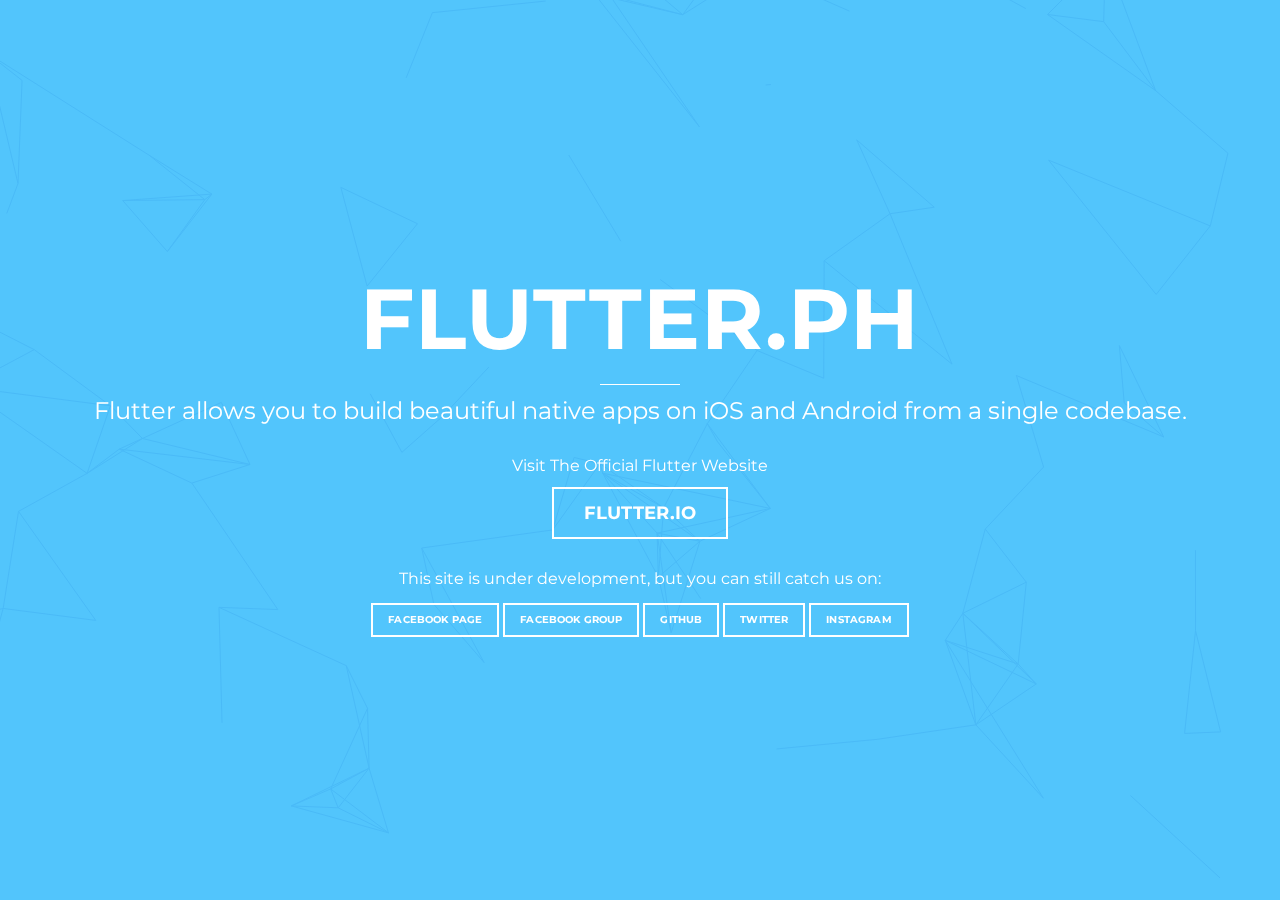
==== index.html @ 327e4df6 "Fix fb social link path" ====
<!doctype html>
<html lang="en" class="no-js">

<head>
  <meta charset="UTF-8" />
  <title>Flutter Philippines</title>
  <meta name="viewport" content="width=device-width, initial-scale=1.0">
  <link rel="stylesheet" href="css/style.css" />
  <link rel="shortcut icon" href="images/favicon.ico" type="image/x-icon">
  <link rel="icon" href="images/favicon.ico" type="image/x-icon">
  <link href='https://fonts.googleapis.com/css?family=Montserrat:400,700' rel='stylesheet' type='text/css'>
  <script type='text/javascript' src='js/jquery.particleground.min.js'></script>
  <script type='text/javascript' src='js/index.js'></script>
</head>

<body>
  <div id="particles">
    <div id="intro">
      <h1>flutter.ph</h1>
      <p>Flutter allows you to build beautiful native apps on iOS and Android from a single codebase.</p>
      <h2>Visit The Official Flutter Website</h2>
      <a href="http://bit.ly/flutterph-fluttermain" class="btn">Flutter.io</a>

      <h2>This site is under development, but you can still catch us on:</h2>
      <a href="http://bit.ly/flutterph-facebook" class="btn-small">Facebook Page</a>
      <a href="http://bit.ly/flutterph-facebook-group" class="btn-small">Facebook Group</a>
      <a href="http://bit.ly/flutterph-github" class="btn-small">Github</a>
      <a href="http://bit.ly/flutterph-twitter" class="btn-small">Twitter</a>
      <a href="http://bit.ly/flutterph-instagram" class="btn-small">Instagram</a>
    </div>
  </div>
</body>

<script async src="https://www.googletagmanager.com/gtag/js?id=UA-121652877-4"></script>
<script>
  window.dataLayer = window.dataLayer || [];
  function gtag() { dataLayer.push(arguments); }
  gtag('js', new Date());
  gtag('config', 'UA-121652877-4');
</script>

</html>
---- css/style.css ----
/*
CSS Reset
http://meyerweb.com/eric/tools/css/reset/
*/

html, body, div, span, applet, object, iframe,
h1, h2, h3, h4, h5, h6, p, blockquote, pre,
a, abbr, acronym, address, big, cite, code,
del, dfn, em, img, ins, kbd, q, s, samp,
small, strike, strong, sub, sup, tt, var,
b, u, i, center,
dl, dt, dd, ol, ul, li,
fieldset, form, label, legend,
table, caption, tbody, tfoot, thead, tr, th, td,
article, aside, canvas, details, embed,
figure, figcaption, footer, header, hgroup,
menu, nav, output, ruby, section, summary,
time, mark, audio, video {
  margin: 0;
  padding: 0;
  border: 0;
  font-size: 100%;
  font: inherit;
  vertical-align: baseline;
}
article, aside, details, figcaption, figure,
footer, header, hgroup, menu, nav, section {
  display: block;
}
body {
  line-height: 1;
}
ol, ul {
  list-style: none;
}
blockquote, q {
  quotes: none;
}
blockquote:before, blockquote:after,
q:before, q:after {
  content: '';
  content: none;
}
table {
  border-collapse: collapse;
  border-spacing: 0;
}

/* flutter landing page styles */

* {
  -webkit-box-sizing: border-box;
     -moz-box-sizing: border-box;
          box-sizing: border-box;
}

html, body {
  width: 100%;
  height: 100%;
  overflow: hidden;
}

body {
  background: #52c5fc;
  font-family: 'Montserrat', sans-serif;
  color: #fff;
  line-height: 1.3;
  -webkit-font-smoothing: antialiased;
}

#particles {
  width: 100%;
  height: 100%;
  overflow: hidden;
}

#intro {
  position: absolute;
  left: 0;
  top: 50%;
  padding: 0 20px;
  width: 100%;
  text-align: center;
}
h1 {
  text-transform: uppercase;
  font-size: 85px;
  font-weight: 700;
  letter-spacing: 0.015em;
}
h1::after {
  content: '';
  width: 80px;
  display: block;
  background: #fff;
  height: 1px;
  margin: 10px auto;
  line-height: 1.1;
}

h2 {
  margin-top: 30px;
  margin-bottom: 10px;
}

p {
  margin: 0 0 30px 0;
  font-size: 24px;
}
.btn, .btn-small {
  display: inline-block;
  padding: 15px 30px;
  border: 2px solid #fff;
  text-transform: uppercase;
  letter-spacing: 0.015em;
  font-size: 18px;
  font-weight: 700;
  line-height: 1;
  color: #fff;
  text-decoration: none;
  -webkit-transition: all 0.4s;
     -moz-transition: all 0.4s;
       -o-transition: all 0.4s;
          transition: all 0.4s;
}
.btn:hover, .btn-small:hover {
  color: #053e59;
  border-color: #053e59;
}

.btn-small {
  margin-top: 3px;
  font-size: 10px;
  padding: 10px 15px;
}

@media only screen and (max-width: 1000px) {
  h1 {
    font-size: 70px;
  }
}

@media only screen and (max-width: 800px) {
  h1 {
    font-size: 48px;
  }
}

@media only screen and (max-width: 568px) {
  #intro {
    padding: 0 10px;
  }
  h1 {
    font-size: 30px;
  }
  p {
    font-size: 18px;
  }
  .btn {
    font-size: 16px;
  }
}

@media only screen and (max-width: 320px) {
  h1 {
    font-size: 28px;
  }
  .btn-small {
    font-size: 10px;
    padding: 10px 15px;
  }
}
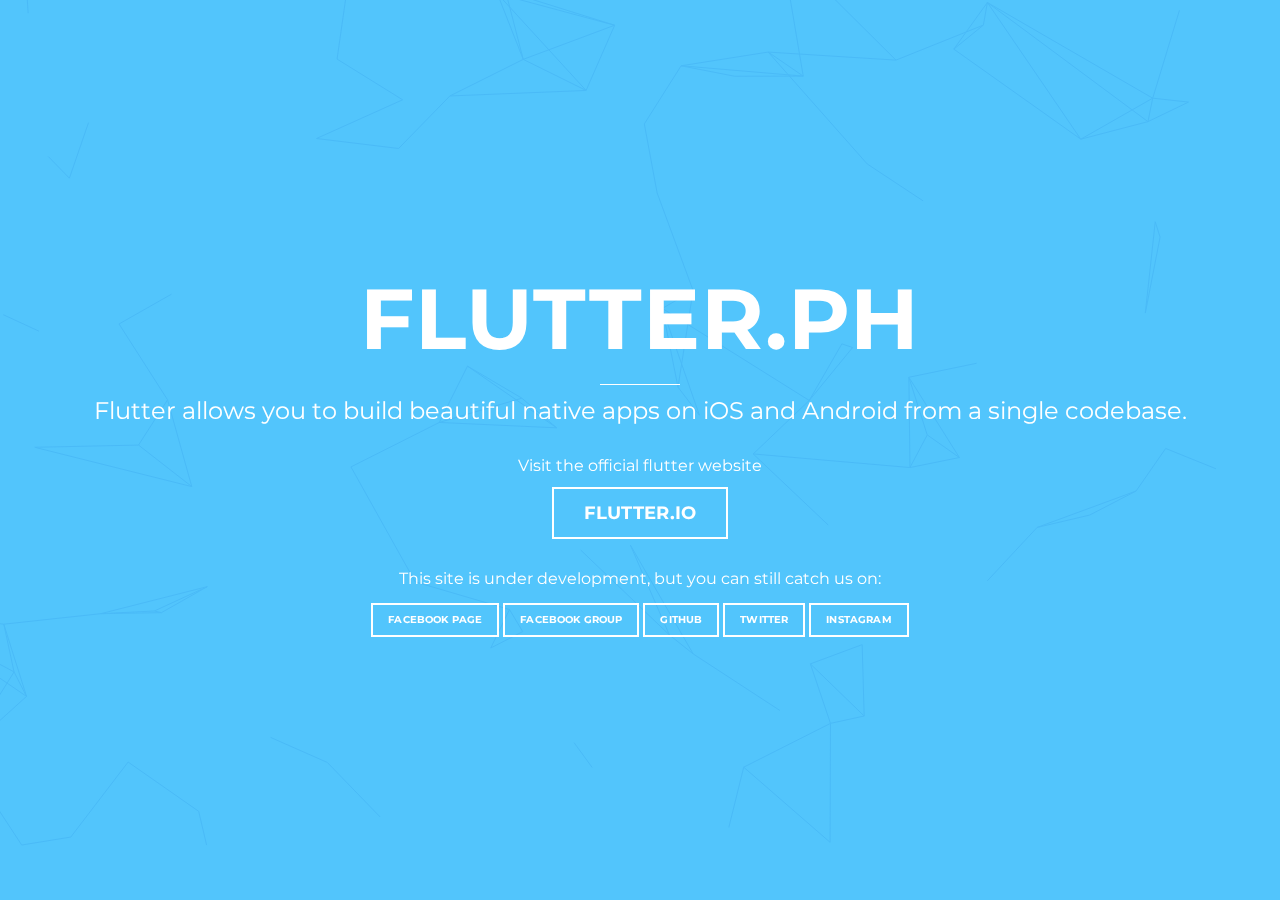
==== commit 13f572b6: "Update description" ====
--- a/index.html
+++ b/index.html
@@ -18,7 +18,7 @@
     <div id="intro">
       <h1>flutter.ph</h1>
       <p>Flutter allows you to build beautiful native apps on iOS and Android from a single codebase.</p>
-      <h2>Visit The Official Flutter Website</h2>
+      <h2>Visit the official flutter website</h2>
       <a href="http://bit.ly/flutterph-fluttermain" class="btn">Flutter.io</a>
 
       <h2>This site is under development, but you can still catch us on:</h2>
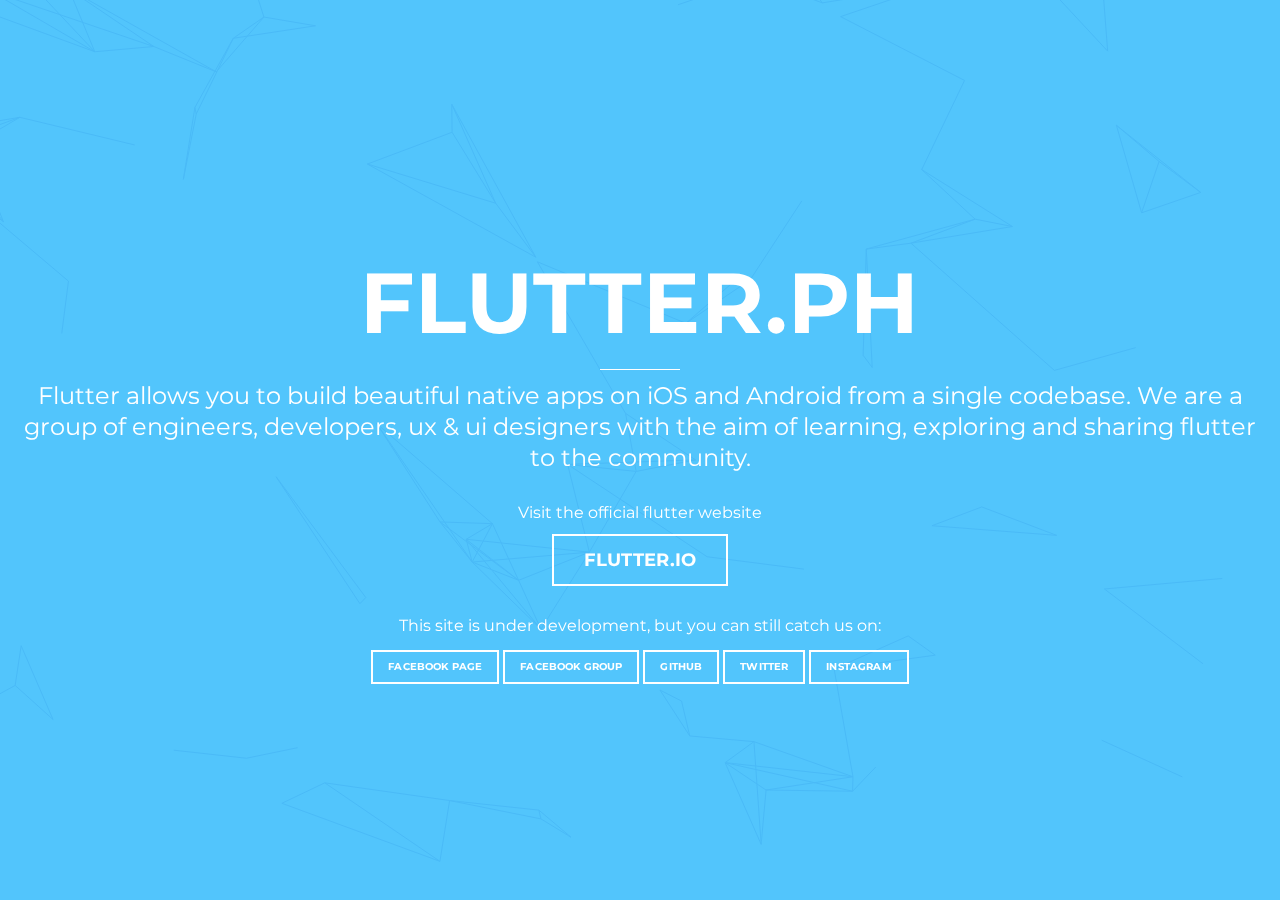
==== commit d058286a: "Update description" ====
--- a/index.html
+++ b/index.html
@@ -17,7 +17,10 @@
   <div id="particles">
     <div id="intro">
       <h1>flutter.ph</h1>
-      <p>Flutter allows you to build beautiful native apps on iOS and Android from a single codebase.</p>
+      <p>
+        Flutter allows you to build beautiful native apps on iOS and Android from a single codebase.
+        We are a group of engineers, developers, ux & ui designers with the aim of learning, exploring and sharing flutter to the community.
+      </p>
       <h2>Visit the official flutter website</h2>
       <a href="http://bit.ly/flutterph-fluttermain" class="btn">Flutter.io</a>
 
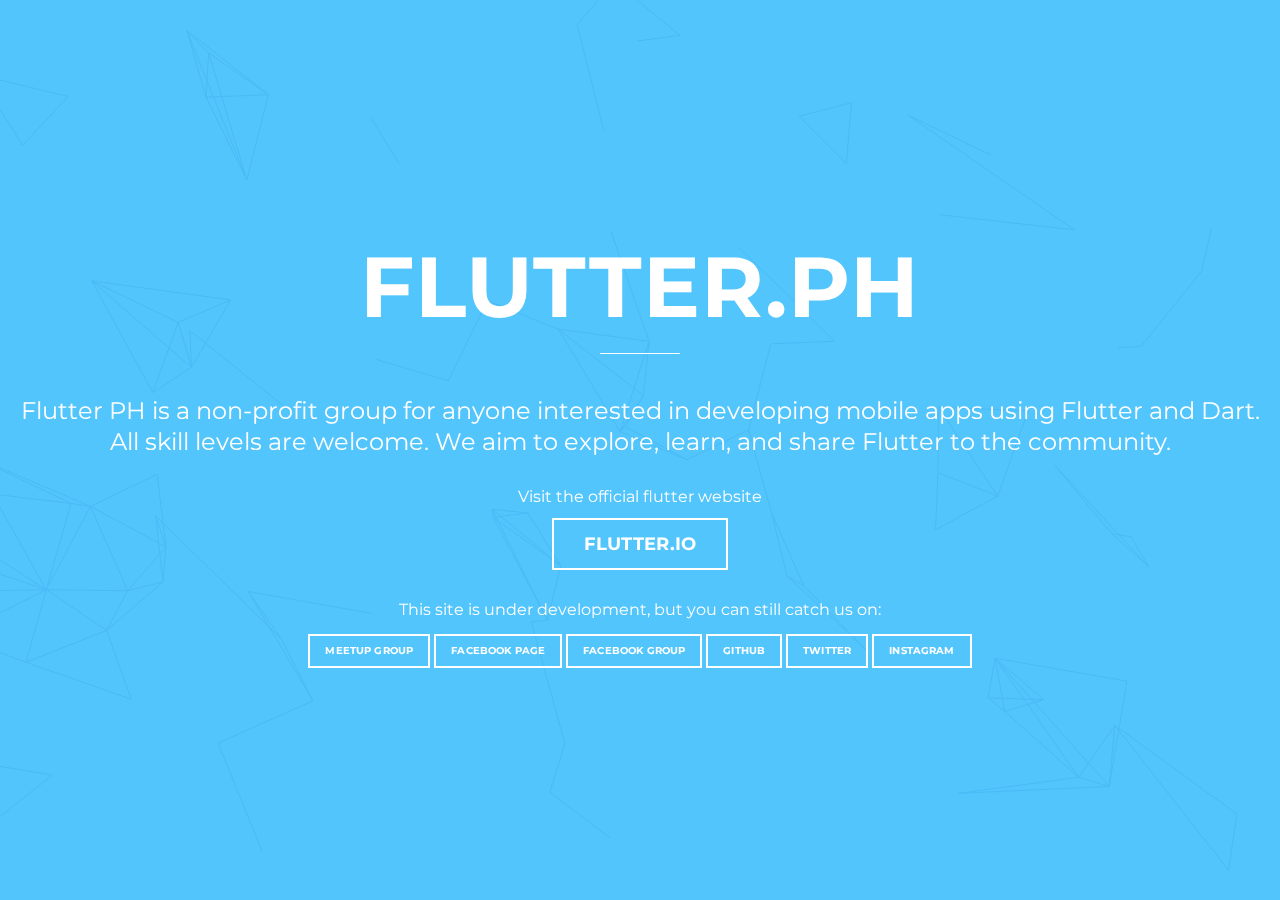
==== commit 054d221d: "Update description" ====
--- a/index.html
+++ b/index.html
@@ -18,13 +18,14 @@
     <div id="intro">
       <h1>flutter.ph</h1>
       <p>
-        Flutter allows you to build beautiful native apps on iOS and Android from a single codebase.
-        We are a group of engineers, developers, ux & ui designers with the aim of learning, exploring and sharing flutter to the community.
+        <br>Flutter PH is a non-profit group for anyone interested in developing mobile apps using Flutter and Dart.
+        <br>All skill levels are welcome. We aim to explore, learn, and share Flutter to the community.
       </p>
       <h2>Visit the official flutter website</h2>
       <a href="http://bit.ly/flutterph-fluttermain" class="btn">Flutter.io</a>
 
       <h2>This site is under development, but you can still catch us on:</h2>
+      <a href="http://meetup.com/flutterph" class="btn-small">Meetup Group</a>
       <a href="http://bit.ly/flutterph-facebook" class="btn-small">Facebook Page</a>
       <a href="http://bit.ly/flutterph-facebook-group" class="btn-small">Facebook Group</a>
       <a href="http://bit.ly/flutterph-github" class="btn-small">Github</a>
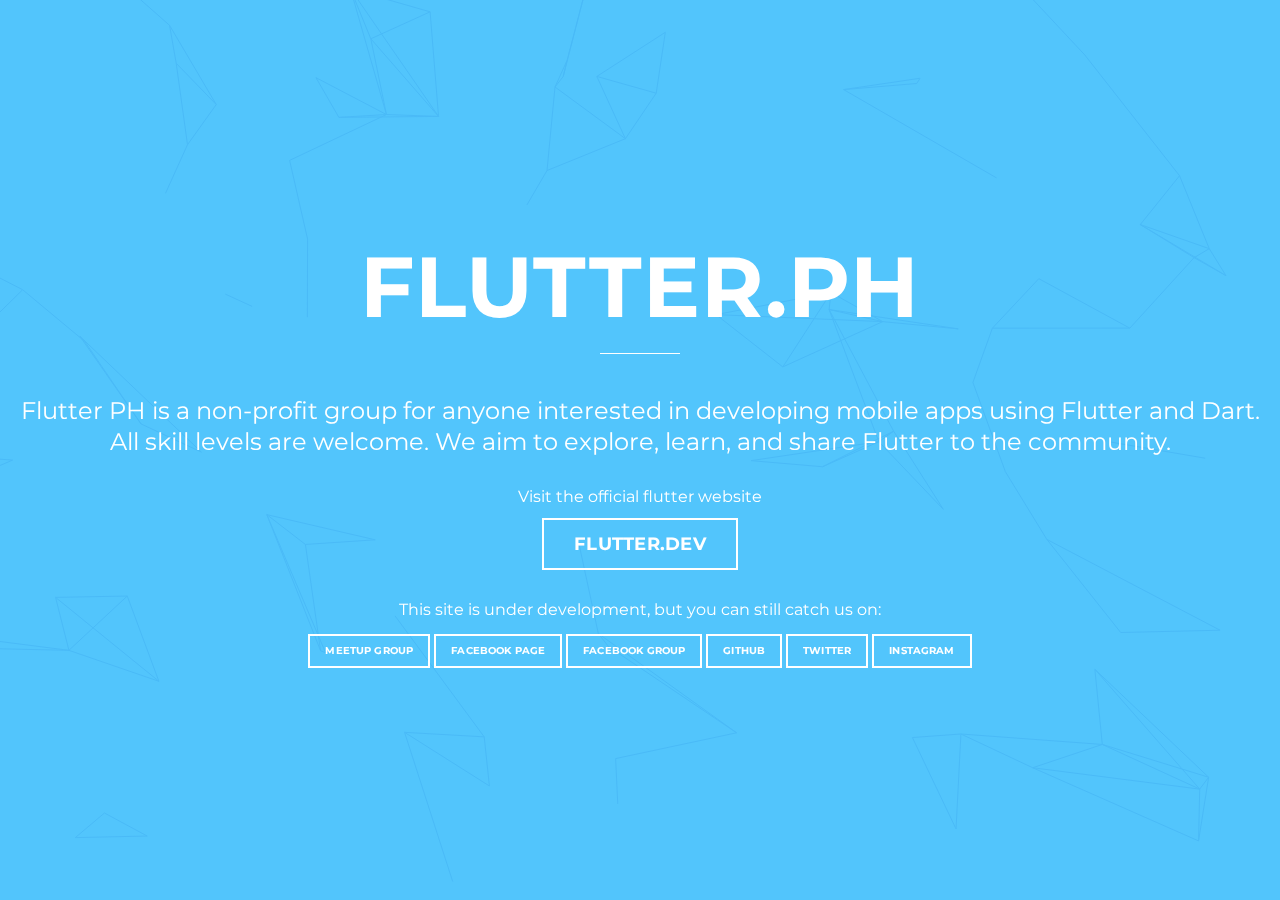
==== commit b84808cc: "Change Flutter url" ====
--- a/index.html
+++ b/index.html
@@ -22,7 +22,7 @@
         <br>All skill levels are welcome. We aim to explore, learn, and share Flutter to the community.
       </p>
       <h2>Visit the official flutter website</h2>
-      <a href="http://bit.ly/flutterph-fluttermain" class="btn">Flutter.io</a>
+      <a href="http://bit.ly/flutterph-fluttermain" class="btn">Flutter.dev</a>
 
       <h2>This site is under development, but you can still catch us on:</h2>
       <a href="http://meetup.com/flutterph" class="btn-small">Meetup Group</a>
@@ -43,4 +43,4 @@
   gtag('config', 'UA-121652877-4');
 </script>
 
-</html>+</html>
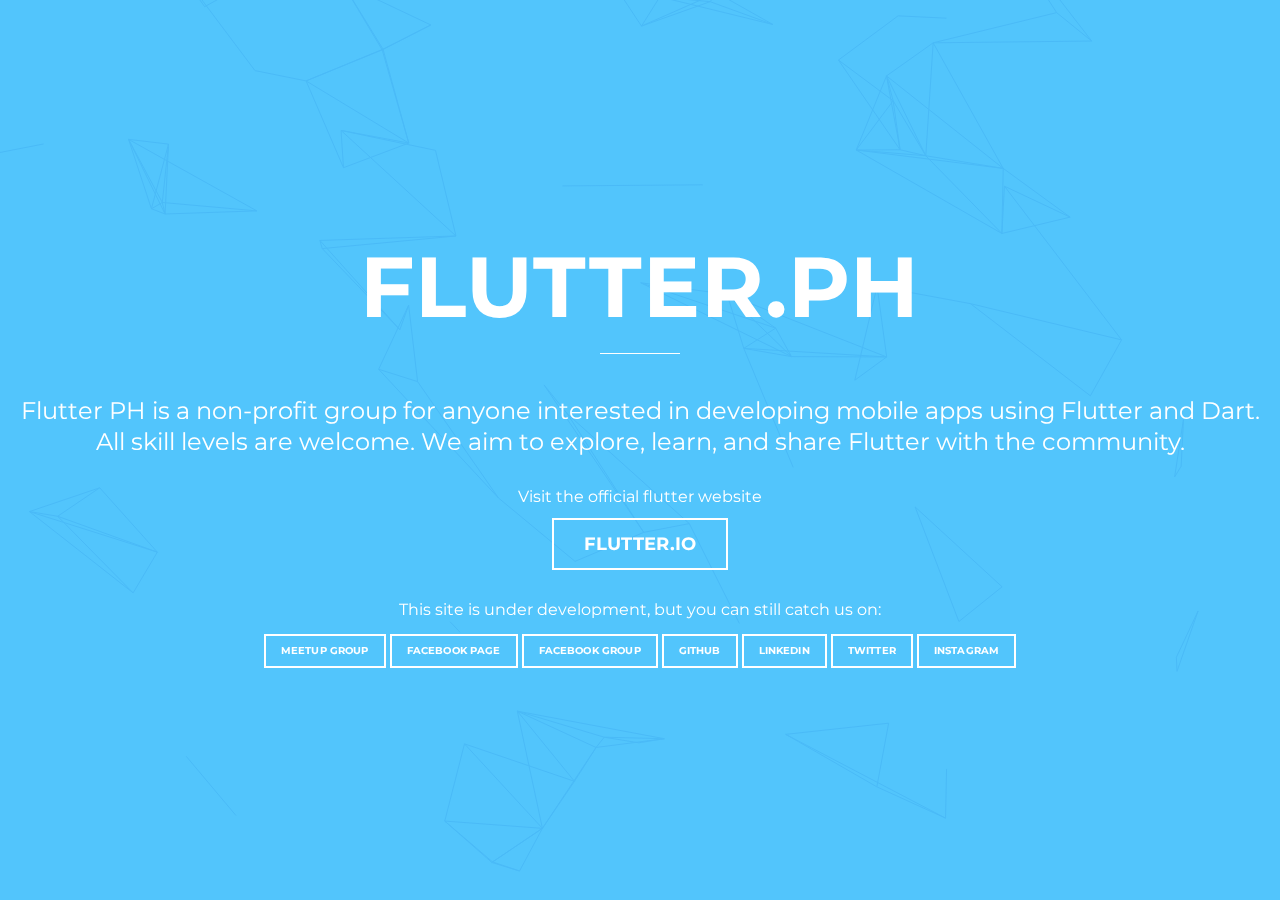
==== commit 5fce875a: "Update social media links" ====
--- a/index.html
+++ b/index.html
@@ -19,16 +19,17 @@
       <h1>flutter.ph</h1>
       <p>
         <br>Flutter PH is a non-profit group for anyone interested in developing mobile apps using Flutter and Dart.
-        <br>All skill levels are welcome. We aim to explore, learn, and share Flutter to the community.
+        <br>All skill levels are welcome. We aim to explore, learn, and share Flutter with the community.
       </p>
       <h2>Visit the official flutter website</h2>
-      <a href="http://bit.ly/flutterph-fluttermain" class="btn">Flutter.dev</a>
+      <a href="http://bit.ly/flutterph-fluttermain" class="btn">Flutter.io</a>
 
       <h2>This site is under development, but you can still catch us on:</h2>
-      <a href="http://meetup.com/flutterph" class="btn-small">Meetup Group</a>
+      <a href="http://bit.ly/flutterph-meetup" class="btn-small">Meetup Group</a>
       <a href="http://bit.ly/flutterph-facebook" class="btn-small">Facebook Page</a>
       <a href="http://bit.ly/flutterph-facebook-group" class="btn-small">Facebook Group</a>
       <a href="http://bit.ly/flutterph-github" class="btn-small">Github</a>
+      <a href="http://bit.ly/flutterph-linkedin" class="btn-small">LinkedIn</a>
       <a href="http://bit.ly/flutterph-twitter" class="btn-small">Twitter</a>
       <a href="http://bit.ly/flutterph-instagram" class="btn-small">Instagram</a>
     </div>
@@ -43,4 +44,4 @@
   gtag('config', 'UA-121652877-4');
 </script>
 
-</html>
+</html>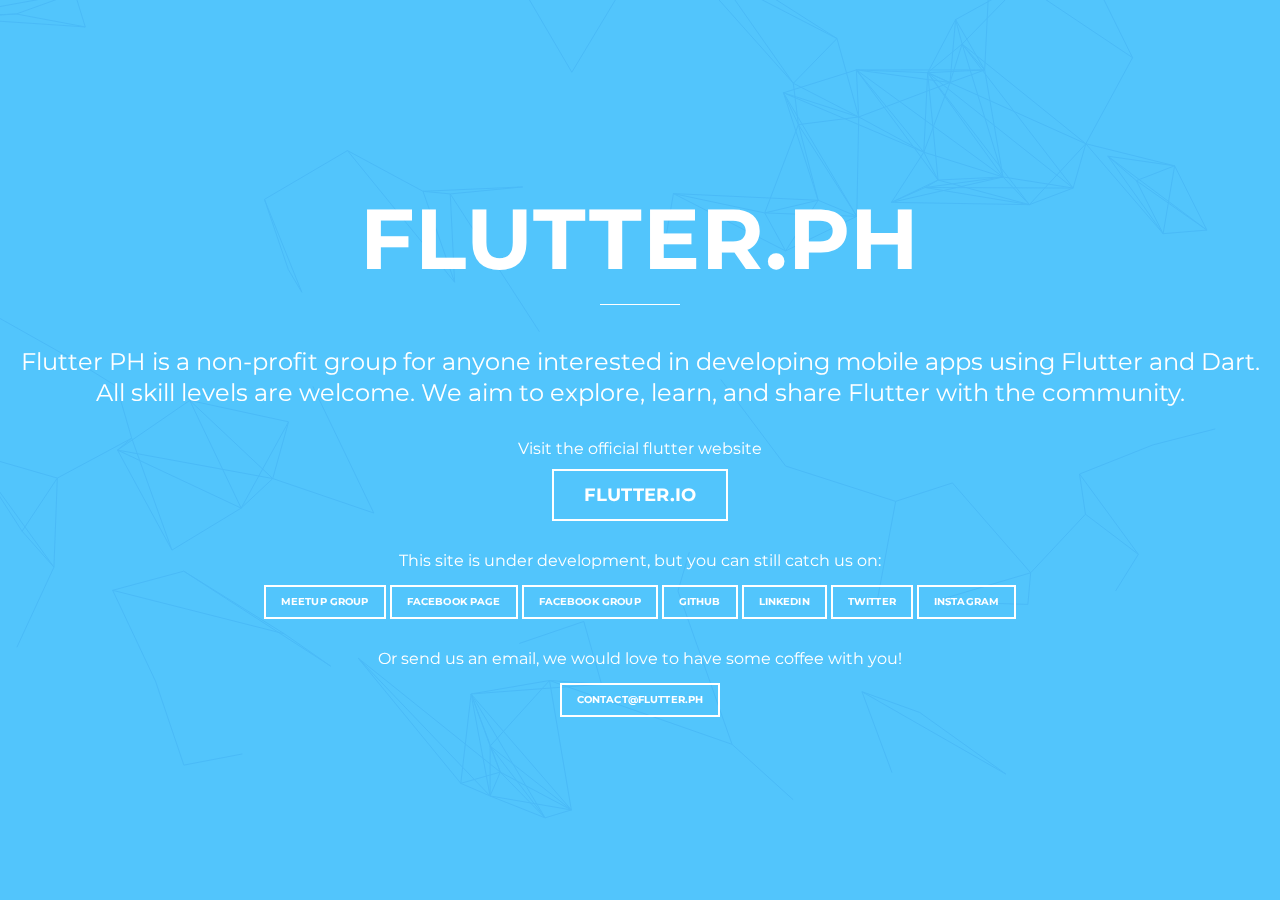
==== commit 1a16f63a: "Add email cta" ====
--- a/index.html
+++ b/index.html
@@ -21,6 +21,8 @@
         <br>Flutter PH is a non-profit group for anyone interested in developing mobile apps using Flutter and Dart.
         <br>All skill levels are welcome. We aim to explore, learn, and share Flutter with the community.
       </p>
+
+
       <h2>Visit the official flutter website</h2>
       <a href="http://bit.ly/flutterph-fluttermain" class="btn">Flutter.io</a>
 
@@ -32,6 +34,9 @@
       <a href="http://bit.ly/flutterph-linkedin" class="btn-small">LinkedIn</a>
       <a href="http://bit.ly/flutterph-twitter" class="btn-small">Twitter</a>
       <a href="http://bit.ly/flutterph-instagram" class="btn-small">Instagram</a>
+
+      <h2>Or send us an email, we would love to have some coffee with you!</h2>
+      <a href="mailto:contact@flutter.ph" class="btn-small">contact@flutter.ph</a>
     </div>
   </div>
 </body>
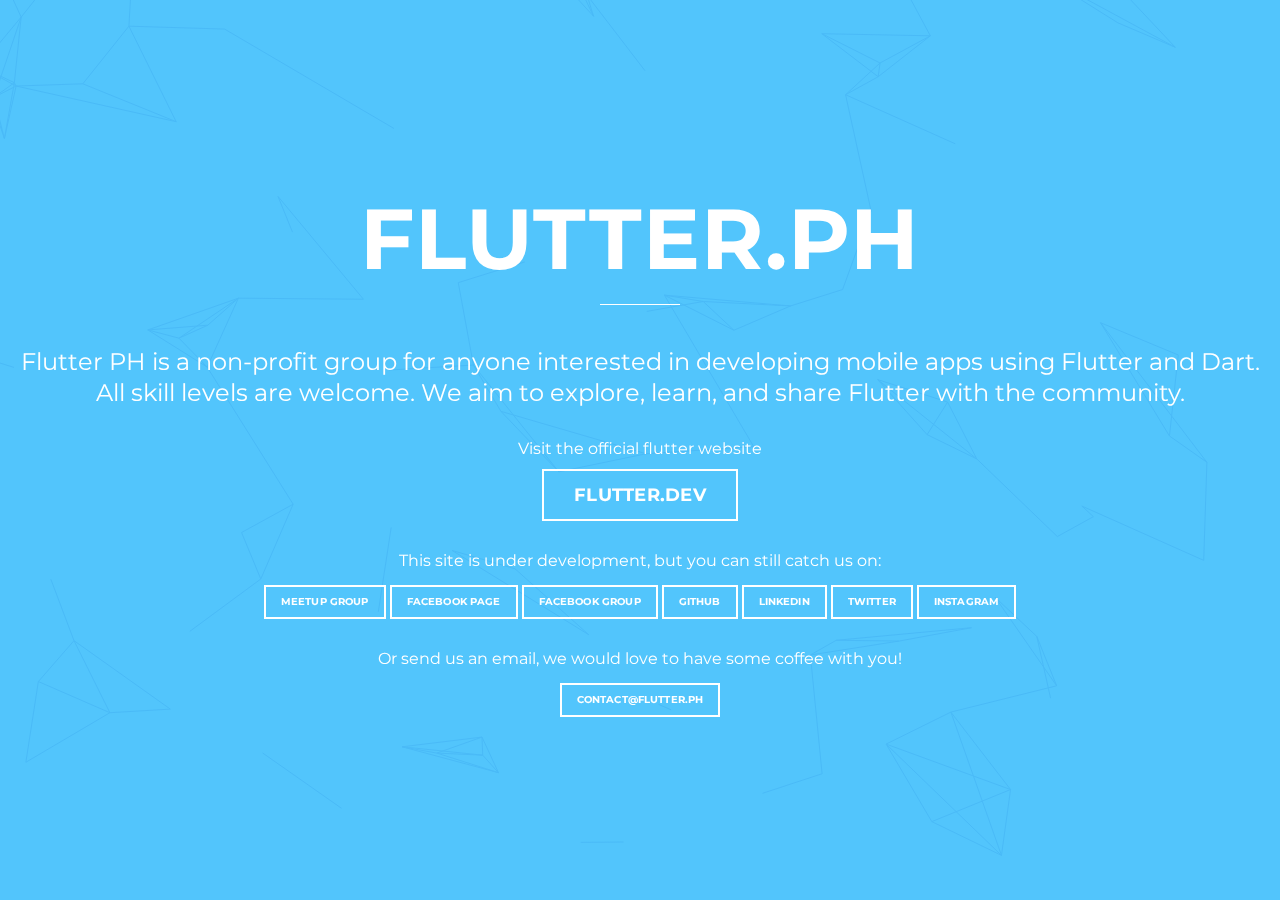
==== commit 7d05e4ec: "Merge b84808cc6f4a4d267274360ffee299bdd2fb8dd0 into 86bf59de6bc279a1eb36642c289e1bb309038e2e" ====
--- a/index.html
+++ b/index.html
@@ -24,7 +24,7 @@
 
 
       <h2>Visit the official flutter website</h2>
-      <a href="http://bit.ly/flutterph-fluttermain" class="btn">Flutter.io</a>
+      <a href="http://bit.ly/flutterph-fluttermain" class="btn">Flutter.dev</a>
 
       <h2>This site is under development, but you can still catch us on:</h2>
       <a href="http://bit.ly/flutterph-meetup" class="btn-small">Meetup Group</a>
@@ -49,4 +49,4 @@
   gtag('config', 'UA-121652877-4');
 </script>
 
-</html>+</html>
